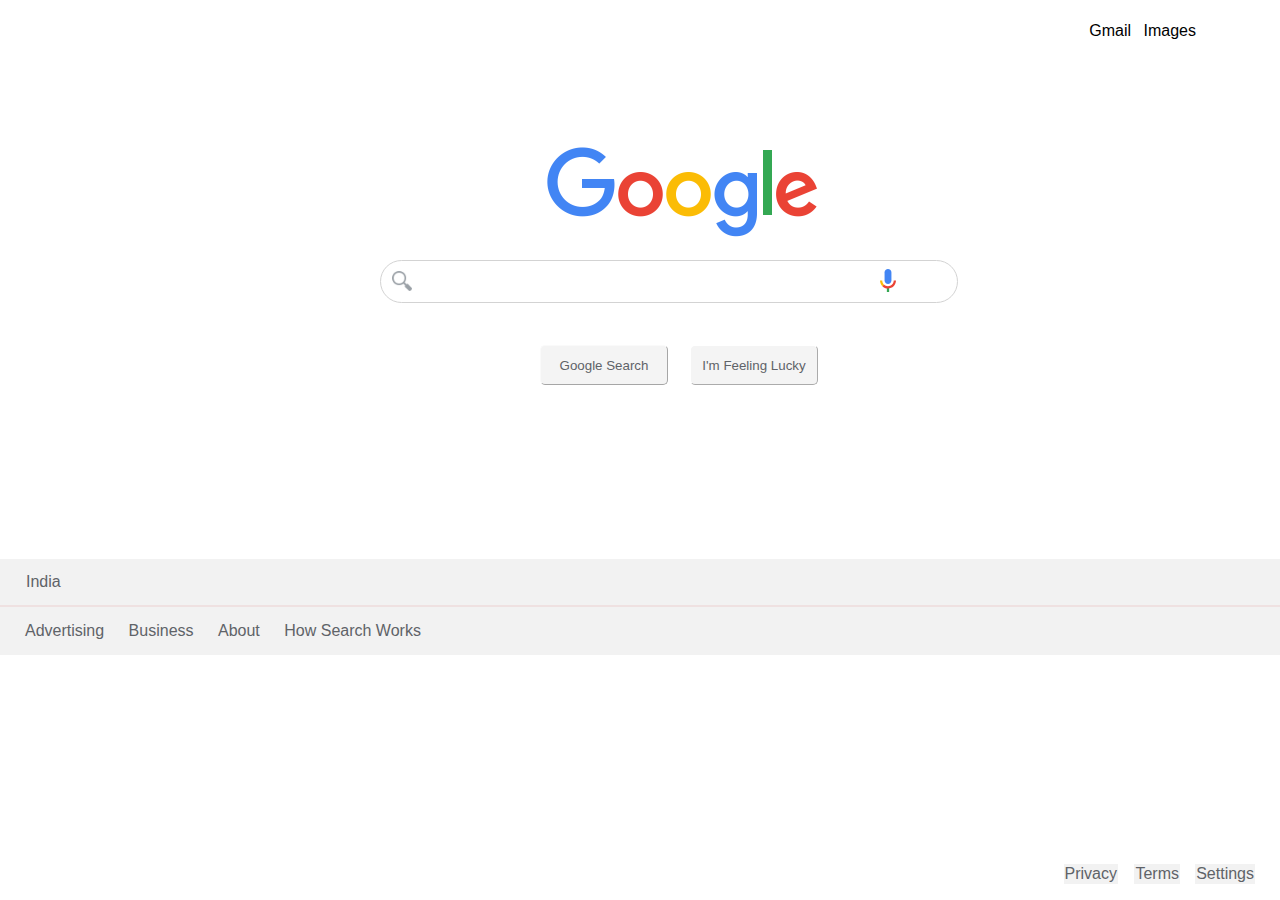
==== index.html @ 7c1cbc30 "Rename practice.html to index.html" ====
<!DOCTYPE html>
<html lang="en">
<head>
  <meta charset="UTF-8">
  <meta name="viewport" content="width=device-width, initial-scale=1.0">
  <title>Google</title>
  <link rel="stylesheet" href="styles.css">
</head>
<body>
  
  <div class= "mcontainer">
    
    <div class= "container" >
      <div class= "dot1"></div><!--
      --><div class= "dot1"></div><!--
      --><div class= "dot1"></div>
    </div>
  
    <div class= "container">
      <div class= "dot1"></div><!--
      --><div class= "dot1"></div><!--
      --><div class= "dot1"></div>
    </div>
  
    <div class= "container">
      <div class= "dot1"></div><!--
      --><div class= "dot1"></div><!--
      --><div class= "dot1"></div>
    </div>
  
  </div>
  <div class= "gmail">
    <span>Gmail</span>
    <span style="padding-left: 8px;">Images</span>
  </div>
    <div class= "mic"><img  src="GooglemicN.svg" alt="mic-image"></div>
  
    <img class= "google" src="googlelogo.png"> 
  
  <br><br>
    <input class= "search-bar" type="text" name="search" value="">
    <br>
    <button class= "google-search">Google Search</button>
    <button class= "lucky">I'm Feeling Lucky</button>


    <img class="search-icon" src="icons8-search-24.png" alt="icon image from icons8.com">
  
      <p class= "footer1">India</p>
      <hr style="margin: 0; border: 0.5px solid rgba(235, 217, 217, 0.781);border-color: rgba(235, 217, 217, 0.781) ;"><!-- color:rgba(189, 180, 180, 0.705); background-color: rgba(189, 180, 180, 0.705)">-->
    <div class= "foot-container">
      <p class= "footer2">Advertising</p> 
      <p class= "footer2">Business</p> 
      <p class= "footer2">About</p>
      <p class= "footer2">How Search Works </p> 
      <p class= "footer2" style="position: absolute; right: 162px; bottom: 0px; padding:1px">Privacy</p>
      <p class= "footer2" style="position: absolute; right: 100px; bottom: 0px; padding:1px">Terms</p>
      <p class= "footer2" style="position: absolute; right: 25px; bottom: 0px; padding:1px">Settings</p>
  </div>

</body>
</html>
---- styles.css ----
body{
    font-family: arial,sans-serif;
    margin: 0;
}
.mic{
    width:15px;
    position: absolute;
    top: 269px;
    right: 380px;
    z-index: 1;
    height: 20px;
    width: 20px;
}
.container{
    line-height: 0;
}
.dot1{
    margin: 1px;
    padding: 0;
    display: inline-block;
    width: 5px;
    height: 5px;
    background-color: rgb(128,128,128) ;
   
}
.gmail{
    margin-left: 15px;
    margin-right: 25px;
    style: normal;
    weight: 400;
    size: 13px;
    margin-top: 20px;
    margin-right: 75px;
    text-align: end;   
    padding: 2px 9px 5px 5px; 
}
.google{
    
    width: 272px;
    height: 92px;
    position: absolute;
    top: 147px;
    left: 547px;
}
.google-search{
    font-family: arial,sans-serif;
    background-color: rgb(244, 244, 244);
    color: #5F6368;                /*168 168 168 */
    width:10%;
    height:3em;
    border-width: 1px;
    border-color: rgb(250, 250, 250);
    border-radius: 5px;
    background-image: GooglemicN();
    position: absolute;
    top: 345px;
    left: 540px;
}

.mcontainer{
    position: absolute;
    display: inline;
    margin-left: 1300px;
}
.lucky{
    background-color: rgb(244, 244, 244);
    color: #5F6368;
    width:10%;
    height:3em;
    border-width: 1px;
    border-color: white;
    border-radius: 5px;
    position: absolute;
    top: 345px;
    left: 690px;
}

.s{ 
    border-radius: 50%;
    display: inline;
    padding: 10px;
    margin: 10px;
    border: 1px solid;
    border-color: green;
  
}
.search-bar{
   
    position: left;
    background-repeat: no-repeat;
    border: 0.5px solid rgb(211, 211, 211);
    display: block;
    width: 43%;
    padding: 1%;
    border-radius: 5em;
    position: absolute;
    top: 260px;
    left: 380px;
} 


.search-icon{
    width:20px;
    position: absolute;
    top: 271px;
    left: 392px;
}


/*  last three classes */

.foot-container{
    display: block;
    background-color: #F2F2F2;
    padding: 15px;
    margin: 0;
}

.footer1{
    border-style: solid;
    border: 5px;
    border-width: 1em;
    border-color: rgba(12, 11, 11, 0.034);
    background-color: #f2f2f2;
    padding: 14px 9px 14px 26px;
    margin-top: 460px;
    margin-bottom: 0; 
    display: block;
    color:  #5F6368;     /*text color*/
}

.footer2{
    padding: 10px;
    background-color: #F2F2F2;
    color: #5F6368;
    margin-top: 0;
    display: inline;
}
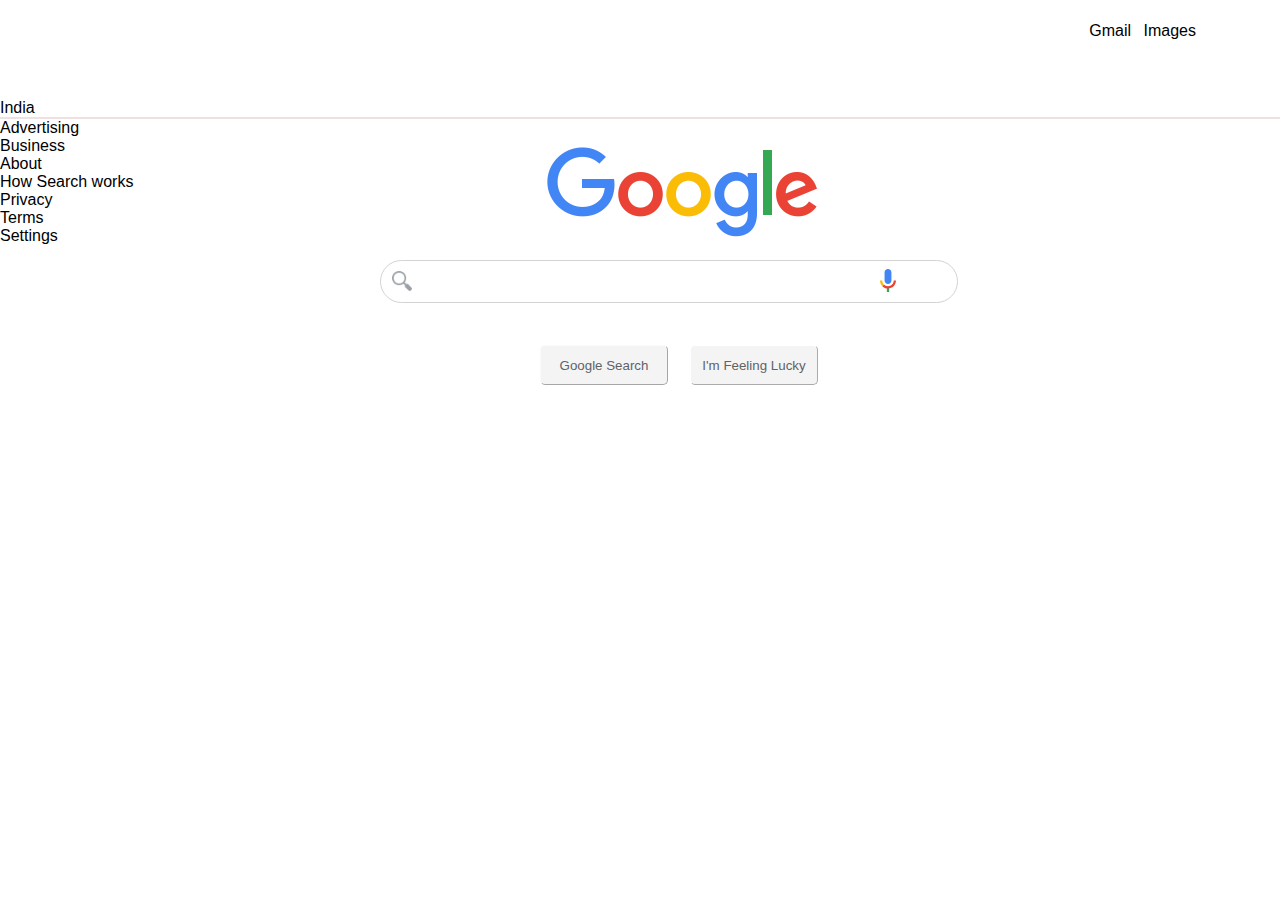
==== commit 77f56d53: "Update index.html" ====
--- a/index.html
+++ b/index.html
@@ -46,17 +46,31 @@
 
     <img class="search-icon" src="icons8-search-24.png" alt="icon image from icons8.com">
   
-      <p class= "footer1">India</p>
-      <hr style="margin: 0; border: 0.5px solid rgba(235, 217, 217, 0.781);border-color: rgba(235, 217, 217, 0.781) ;"><!-- color:rgba(189, 180, 180, 0.705); background-color: rgba(189, 180, 180, 0.705)">-->
-    <div class= "foot-container">
-      <p class= "footer2">Advertising</p> 
-      <p class= "footer2">Business</p> 
-      <p class= "footer2">About</p>
-      <p class= "footer2">How Search Works </p> 
-      <p class= "footer2" style="position: absolute; right: 162px; bottom: 0px; padding:1px">Privacy</p>
-      <p class= "footer2" style="position: absolute; right: 100px; bottom: 0px; padding:1px">Terms</p>
-      <p class= "footer2" style="position: absolute; right: 25px; bottom: 0px; padding:1px">Settings</p>
-  </div>
+      
+    <div id="container">
+      <div class="top">
+        <div class="india">India</div>
+      </div>
+      <hr
+        style="
+          margin: 0;
+          border: 0.5px solid rgba(235, 217, 217, 0.781);
+          border-color: rgba(235, 217, 217, 0.781);
+        "
+      />
+      <div class="bottom">
+        <div class="left">
+          <div class="advertising test">Advertising</div>
+          <div class="business test tab">Business</div>
+          <div class="about test tab">About</div>
+          <div class="search test tab">How Search works</div>
+        </div>
+        <div class="right">
+          <div class="privacy test">Privacy</div>
+          <div class="terms test">Terms</div>
+          <div class="settings test">Settings</div>
+        </div>
+      </div>
 
 </body>
 </html>
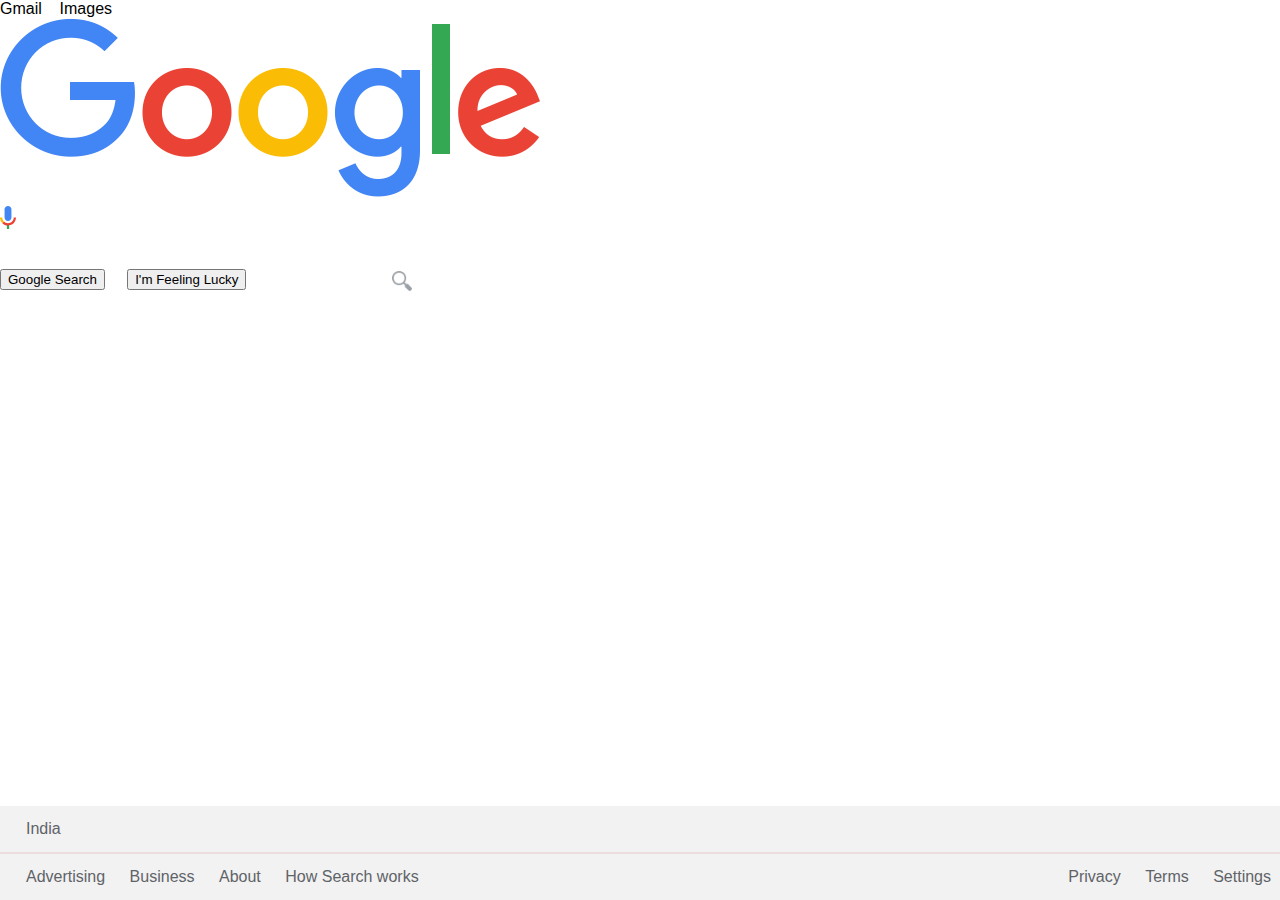
==== commit d8a9acbe: "Update index.html" ====
--- a/index.html
+++ b/index.html
@@ -1,52 +1,35 @@
 <!DOCTYPE html>
 <html lang="en">
-<head>
-  <meta charset="UTF-8">
-  <meta name="viewport" content="width=device-width, initial-scale=1.0">
-  <title>Google</title>
-  <link rel="stylesheet" href="styles.css">
-</head>
-<body>
-  
-  <div class= "mcontainer">
-    
-    <div class= "container" >
-      <div class= "dot1"></div><!--
-      --><div class= "dot1"></div><!--
-      --><div class= "dot1"></div>
+  <head>
+    <meta charset="UTF-8" />
+    <meta name="viewport" content="width=device-width, initial-scale=1.0" />
+    <link rel="stylesheet" href="styles.css" />
+    <title>Document</title>
+  </head>
+  <body>
+    <div class="first-div">
+      <div class="wrapper-first">
+        <span>Gmail</span>&nbsp;&nbsp;&nbsp;
+        <span>Images</span>
+      </div>
     </div>
-  
-    <div class= "container">
-      <div class= "dot1"></div><!--
-      --><div class= "dot1"></div><!--
-      --><div class= "dot1"></div>
+
+    <div class="second-div">
+      <img class="google-logo" src="googlelogo.png" alt="" />
     </div>
-  
-    <div class= "container">
-      <div class= "dot1"></div><!--
-      --><div class= "dot1"></div><!--
-      --><div class= "dot1"></div>
+
+    <div class="third-div">
+      <img class="search-icon" src="icons8-search-24.png" alt="search-icon" />
+      <img class="google-mic" src="GooglemicN.svg" alt="google-mic" />
     </div>
-  
-  </div>
-  <div class= "gmail">
-    <span>Gmail</span>
-    <span style="padding-left: 8px;">Images</span>
-  </div>
-    <div class= "mic"><img  src="GooglemicN.svg" alt="mic-image"></div>
-  
-    <img class= "google" src="googlelogo.png"> 
-  
-  <br><br>
-    <input class= "search-bar" type="text" name="search" value="">
-    <br>
-    <button class= "google-search">Google Search</button>
-    <button class= "lucky">I'm Feeling Lucky</button>
+    <br /><br />
+    <div class="fourth-div">
+      <button class="btn">Google Search</button>&nbsp;&nbsp;&nbsp;&nbsp;
+      <button class="btn">I'm Feeling Lucky</button>
+    </div>
 
+    <!-- Last Footer Section -->
 
-    <img class="search-icon" src="icons8-search-24.png" alt="icon image from icons8.com">
-  
-      
     <div id="container">
       <div class="top">
         <div class="india">India</div>
@@ -71,6 +54,6 @@
           <div class="settings test">Settings</div>
         </div>
       </div>
-
-</body>
+    </div>
+  </body>
 </html>
--- a/styles.css
+++ b/styles.css
@@ -109,30 +109,62 @@
 
 /*  last three classes */
 
-.foot-container{
-    display: block;
-    background-color: #F2F2F2;
-    padding: 15px;
-    margin: 0;
+/************ last three classes */
+
+#container {
+  color: #5f6368;
+  background-color: #f2f2f2;
+  display: block;
+  position: fixed;
+  width: 100%;
+  bottom: 0px;
 }
 
-.footer1{
-    border-style: solid;
-    border: 5px;
-    border-width: 1em;
-    border-color: rgba(12, 11, 11, 0.034);
-    background-color: #f2f2f2;
-    padding: 14px 9px 14px 26px;
-    margin-top: 460px;
-    margin-bottom: 0; 
-    display: block;
-    color:  #5F6368;     /*text color*/
+.top {
+  border-style: solid;
+  border: 5px;
+  border-width: 1em;
+  border-color: rgba(12, 11, 11, 0.034);
+  background-color: #f2f2f2;
+  padding: 14px 9px 14px 26px;
+  position: relative;
+  display: block;
+}
+.india {
+  display: inline-block;
+  background-color: #f2f2f2;
 }
 
-.footer2{
-    padding: 10px;
-    background-color: #F2F2F2;
-    color: #5F6368;
-    margin-top: 0;
-    display: inline;
+.bottom {
+  border-style: solid;
+  padding: 14px 9px 14px 26px;
+  border: 5px;
+  border-width: 1em;
+  border-color: rgba(12, 11, 11, 0.034);
+  background-color: #f2f2f2;
+  bottom: 0px;
 }
+.left {
+  display: inline;
+  background-color: #f2f2f2;
+}
+
+.right {
+  float: right;
+  display: inline;
+  background-color: #f2f2f2;
+}
+
+.test {
+  background-color: #f2f2f2;
+  display: inline;
+}
+
+.tab {
+  margin-left: 20px;
+}
+
+.privacy,
+.terms {
+  margin-right: 20px;
+}
